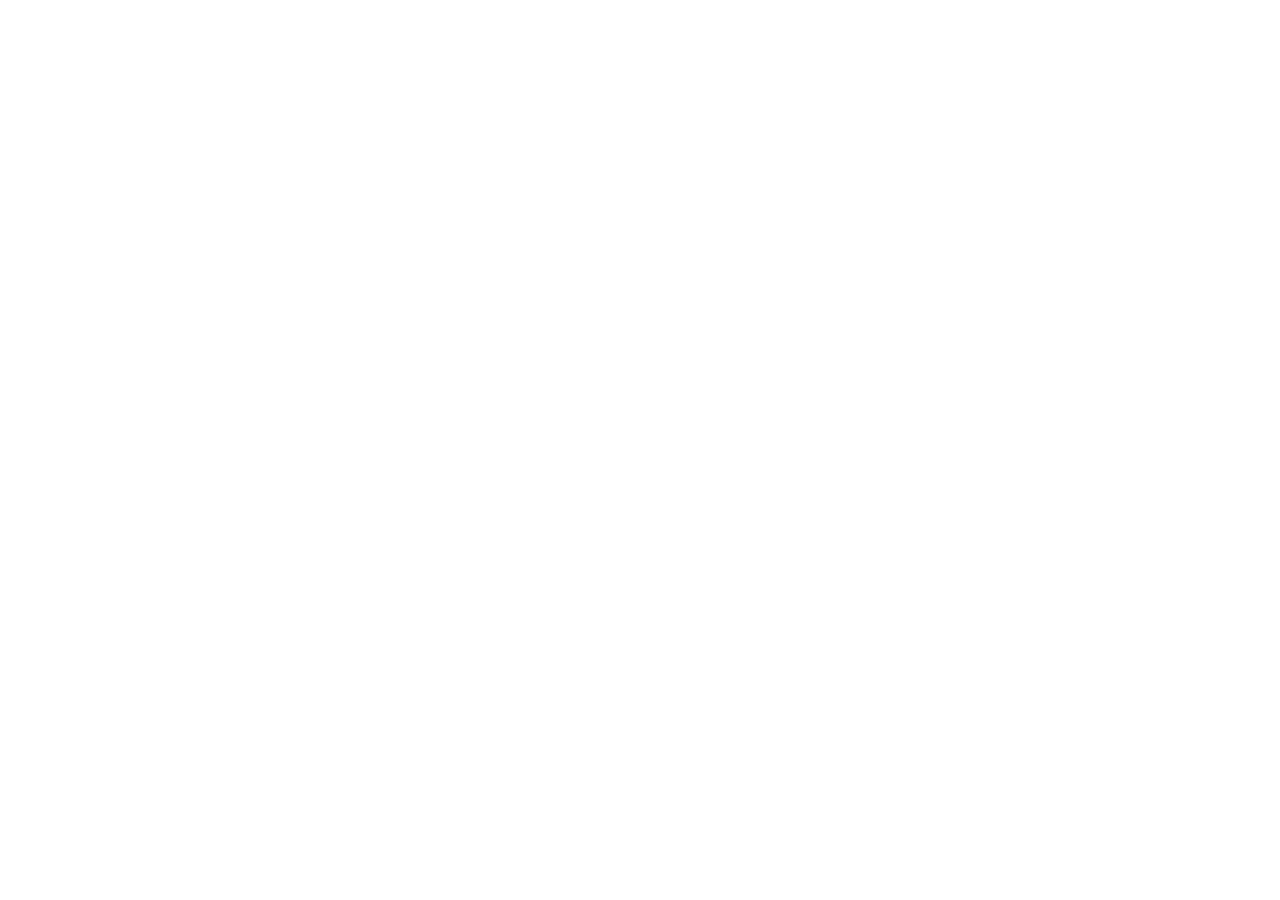
==== newbt5.html @ ace0029c "修改1" ====
<!DOCTYPE html>
<html lang="zh-TW">
    <head>
        <meta charset="UTF-8">
        <meta name="viewport" content="widh=device-width,initial-scale=1.0">
        <title>A114070006 Bootstrap測試</title>
    </head>
    <body>

    </body>
</html>
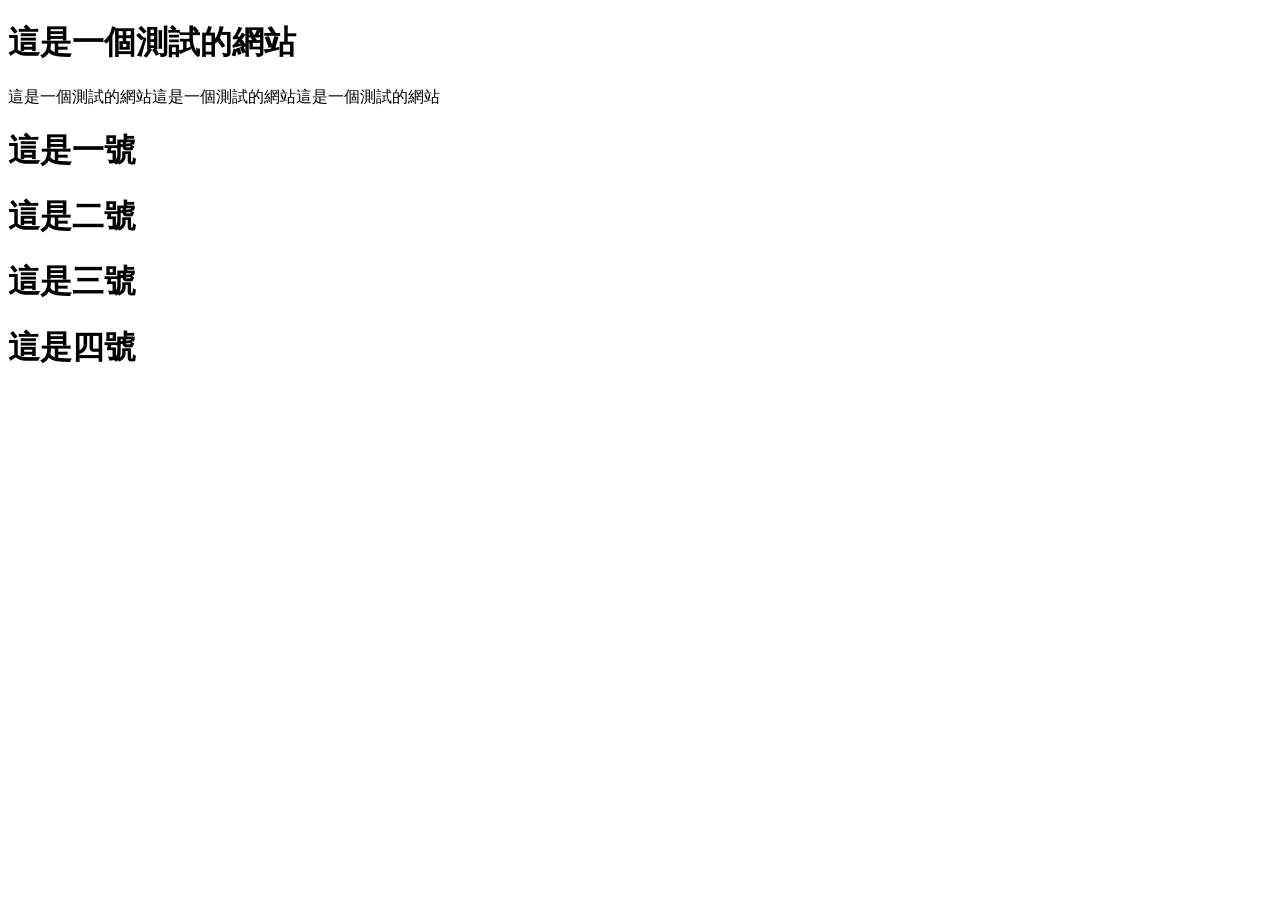
==== commit 6bc3b0b2: "改正2" ====
--- a/newbt5.html
+++ b/newbt5.html
@@ -4,8 +4,37 @@
         <meta charset="UTF-8">
         <meta name="viewport" content="widh=device-width,initial-scale=1.0">
         <title>A114070006 Bootstrap測試</title>
+        <!--CSS only-->
+        <link herf="https://cdn.jsdelivr.net/npm/bootstrap@5.1.1/dist/css/bootstrap.min.css" rel="stylesheat" integrity="sha384-sRIl4kxILFvY47J16cr9ZwB07vP4J8+LH7qKQnuqkuIAvNWLzeN8tE5YBujZqJLB" crossorigin="anonymous">
+        <!--JavaScript Bundle with popper-->
+        <script scr="https://cdn.jsdelivr.net/npm/bootstrap@5.1.1/dist/js/bootstrap.bundle.min.js"integrity="sha384-FKyoEForCGlyvwx9Hj09JcYn3nv7wiPVlz7YYwJrWVcXK/BmnVDxM+D2scQbITxI" crossorigin="anonymous"></script>
+  </script>
     </head>
     <body>
+        <div class="container-fluid bg-info">
+            <h1>這是一個測試的網站</h1>
+        <p>這是一個測試的網站這是一個測試的網站這是一個測試的網站</p>
+        </div>
+        <div class="container-fluid bg-info">
+            <div class="row">
+                <div class="col-6 col-lg-3 bg-primary">
+                    <h1>這是一號</h1>
+                </div>
+                <div class="col-6 col-lg-3 bg-warning">
+                    <h1>這是二號</h1>
+                </div>
+                <div class="col-6 col-lg-3 bg-primary">
+                    <h1>這是三號</h1>
+                </div>
+                <div class="col-6 col-lg-3 bg-warning">
+                    <h1>這是四號</h1>
+                </div>
+
+            </div>
+
+        </div>
+
+
 
     </body>
 </html>
